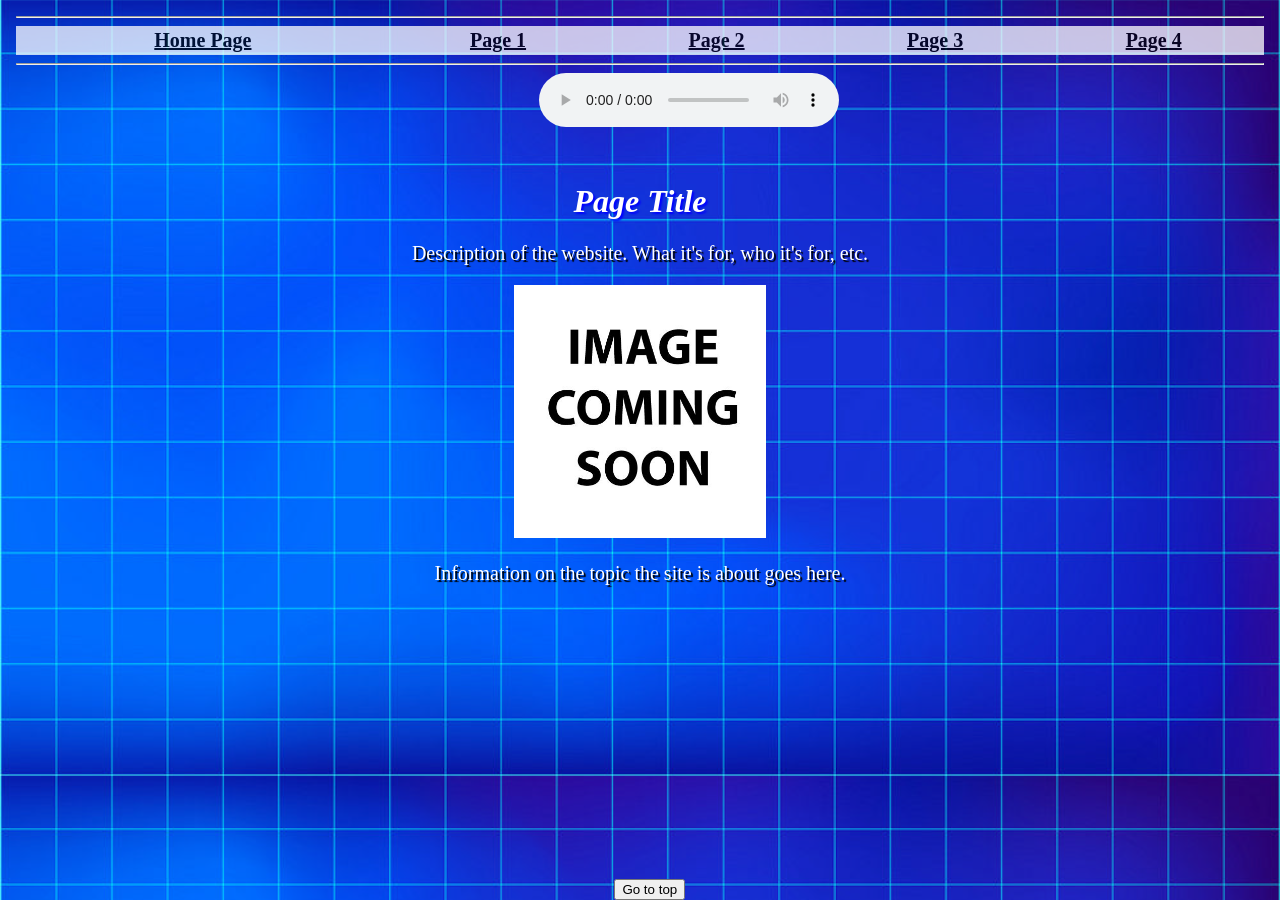
==== index.html @ 2db7f18e "Init" ====
<!DOCTYPE html>
<html>
<head>
    <title>Title</title>
    <link rel="stylesheet" type="text/css" href="theme.css">
</head>
<body>

<!-- Navigation Bar -->
<iframe src="navbar.html" scrolling="0" frameBorder="0"></iframe>

<!-- "Go to top" button -->
<button onclick="window.location.href = 'index.html';" id="myBtn" title="Go to top">Go to top</button>

<!-- Title -->
<h1 class="title">Page Title</h1>

<!-- Paragraph -->
<div style="text-align: center;width: 100%;">
<p>Description of the website. What it's for, who it's for, etc.</p>
    <!-- Image -->
    <img src="placeholder.jpg" width="20%" title="Notable innovations of computing">
    <p>Information on the topic the site is about goes here.</p>
</div>
</body>
</html>
---- theme.css ----
body{
    background-size: 100%;
    background-image: url("background.jpg");
    background-repeat: cover;
    background-color: blue;
}

a,p,label{
    font-size: 20px;
    font-family: "Lucida Sans";
}

p, label{
    color: white;
    text-shadow: 2px 2px 1px black
}


a:hover{
    color: #2F93FF;
}

h1.title{
    text-align: center;
    color: white;
    text-shadow: 2px 2px 2px blue;
    font-family: Impact;
    width: 100%;
    font-weight: bold;
    font-style: italic;
}

iframe{
    scrolling:no;
    scrolling:0;
    frameborder:0;
    seamless:seamless;
}

.navbar{
    width: 100%;;
    background-color: white;
    opacity: 75%;
}

.navlink {
    color: black;
    font-weight: bold;
    text-align: center;
}

.imagetablep2{
     background-color: yellow;
     border-color: #2f93ff #2526ff;
     border-width: 20px;
     border-style: groove;
     padding: 10px;
     margin: 80px;
 }

.imagetablep3 {
    background-color: grey;
    border-color: blue;
    border-width: 5px;
    padding: 10px;
    margin: 10px;
}

button{
    position: fixed;
    left: 48%;
    bottom: 0%;
}

.audio{
    position: absolute;
    right: 42%;
    left: 42%;
}

iframe{
    width: 100%;
}
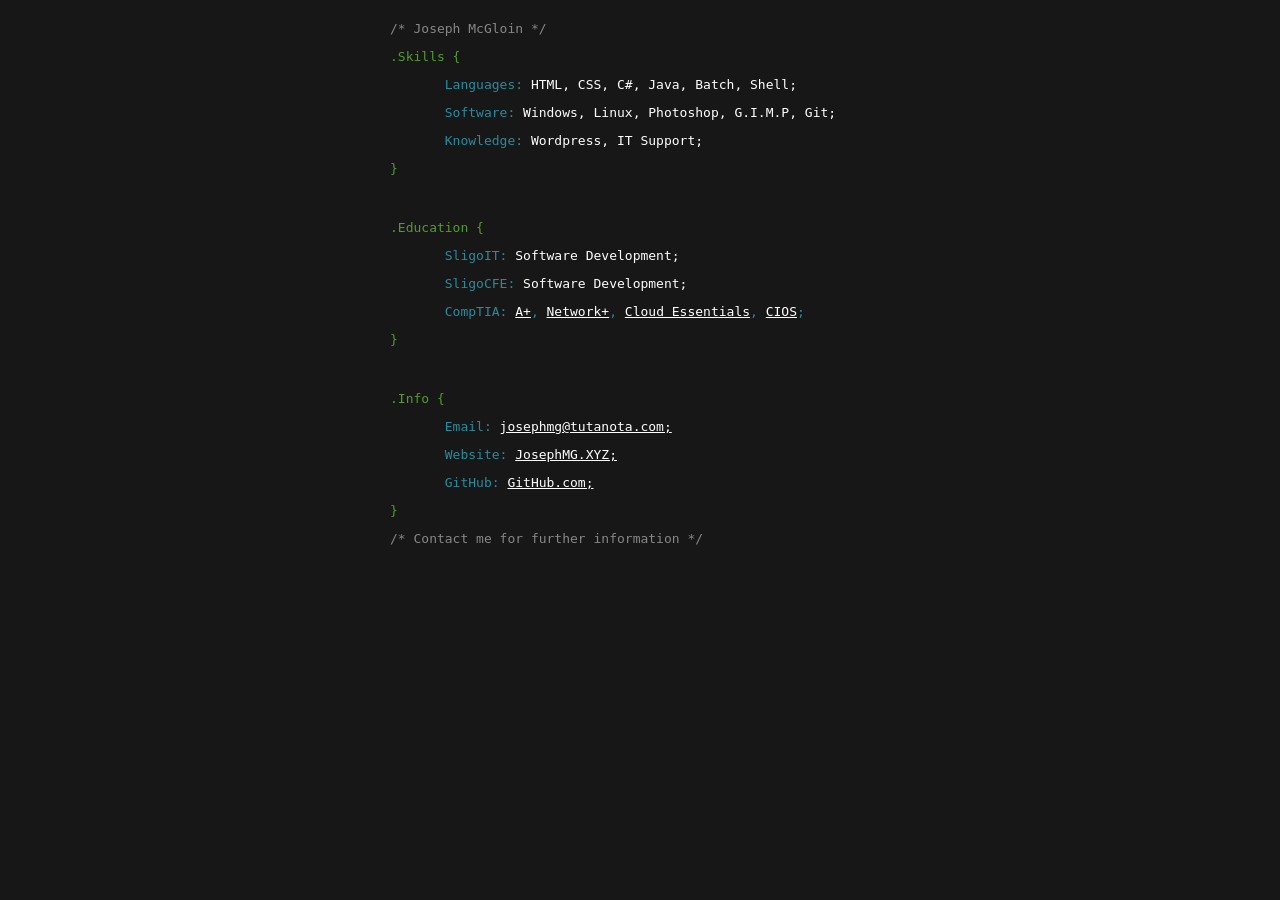
==== commit 7ea1c20a: "Updated" ====
--- a/index.html
+++ b/index.html
@@ -1,26 +1,21 @@
 <!DOCTYPE html>
-<html>
+<html lang="en">
 <head>
-    <title>Title</title>
-    <link rel="stylesheet" type="text/css" href="theme.css">
+    <meta charset="UTF-8">
+    <title>Joseph McGloin</title>
+    <link rel="stylesheet" type="text/css" href="style.css">
+	<link rel="icon" href="favicon.ico">
+    <meta name=description content="Joseph's Résumé">
 </head>
 <body>
-
-<!-- Navigation Bar -->
-<iframe src="navbar.html" scrolling="0" frameBorder="0"></iframe>
-
-<!-- "Go to top" button -->
-<button onclick="window.location.href = 'index.html';" id="myBtn" title="Go to top">Go to top</button>
-
-<!-- Title -->
-<h1 class="title">Page Title</h1>
-
-<!-- Paragraph -->
-<div style="text-align: center;width: 100%;">
-<p>Description of the website. What it's for, who it's for, etc.</p>
-    <!-- Image -->
-    <img src="placeholder.jpg" width="20%" title="Notable innovations of computing">
-    <p>Information on the topic the site is about goes here.</p>
+<div class="pos">
+<pre class="comment">/* Joseph McGloin */</pre>
+<pre class="selector">.Skills {<p class="subselector">       Languages: <a class="value">HTML, CSS, C#, Java, Batch, Shell;</a></p><p class="subselector">       Software: <a class="value">Windows, Linux, Photoshop, G.I.M.P, Git;</a></p><p class="subselector">       Knowledge: <a class="value">Wordpress, IT Support;</a></p>}</pre>
+<br>
+<pre class="selector">.Education {<p class="subselector">       SligoIT: <a class="value">Software Development;</a></p><p class="subselector">       SligoCFE: <a class="value">Software Development;</a></p><p class="subselector">       CompTIA: <a class="value"><a class="value" href="PDF/A+.pdf">A+</a>, <a class="value" href="PDF/N+.pdf">Network+</a>, <a class="value" href="PDF/CE.pdf">Cloud Essentials</a>, <a class="value" href="PDF/CIOS.pdf">CIOS</a>;</a></p>}</pre>
+<br>
+<pre class="selector">.Info {<p class="subselector">       Email: <a class="value" href="mailto: josephmg@tutanota.com">josephmg@tutanota.com;</a></p><p class="subselector">       Website: <a class="value" href="https://josephmg.xyz">JosephMG.XYZ;</a></p><p class="subselector">       GitHub: <a class="value" href="https://github.com/Chopper1337/">GitHub.com;</a></p>} </pre>
+<pre class="comment">/* Contact me for further information */</pre>
 </div>
 </body>
 </html>
--- a/style.css
+++ b/style.css
@@ -0,0 +1,32 @@
+body{
+    background: #171717;
+}
+
+.comment{
+    color: #878787;
+}
+
+.selector{
+    color: #509e29;
+}
+
+.subselector{
+    color: #298b9e;
+}
+
+.property{
+    color: #9e2929;
+}
+
+.value{
+    color: white;
+}
+
+.pos{
+    width:500px;
+    height:500px;
+    margin:0 auto;
+    position:absolute;
+    left:50%;
+    margin-left:-250px;
+}
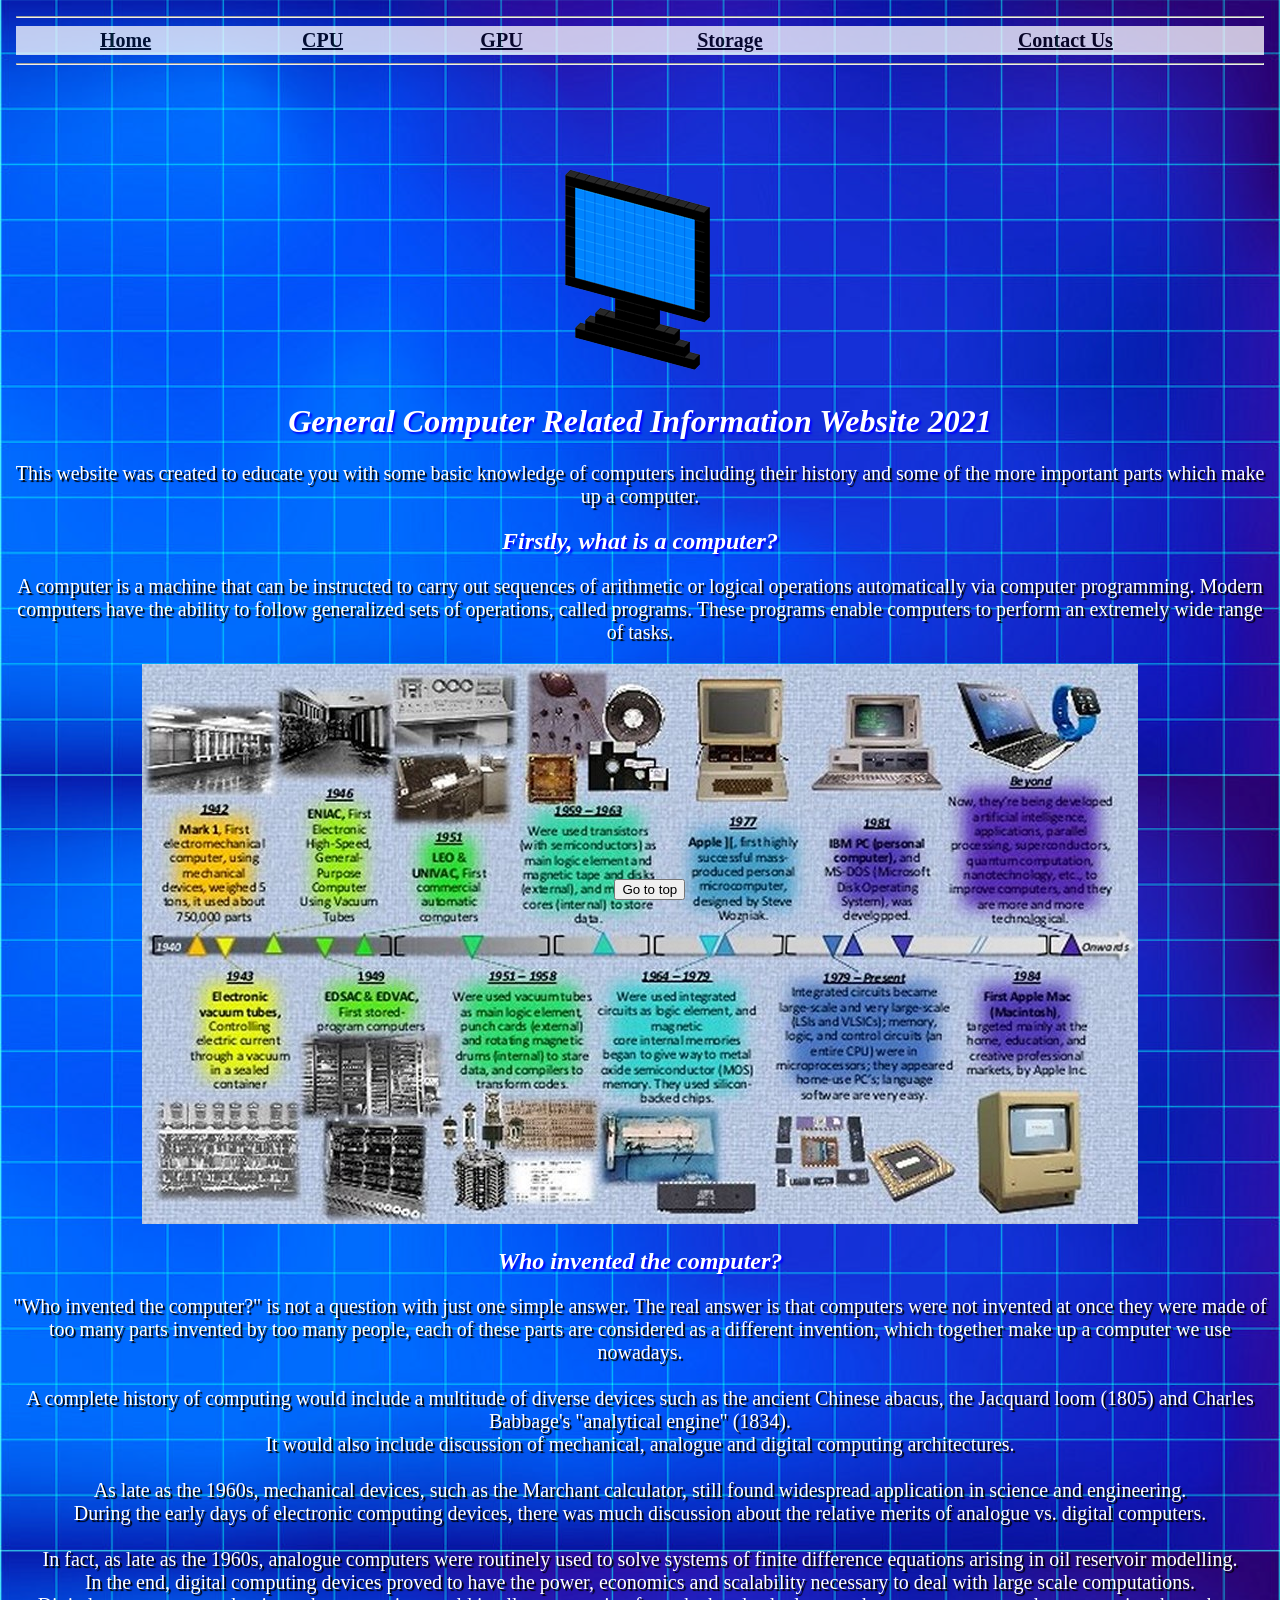
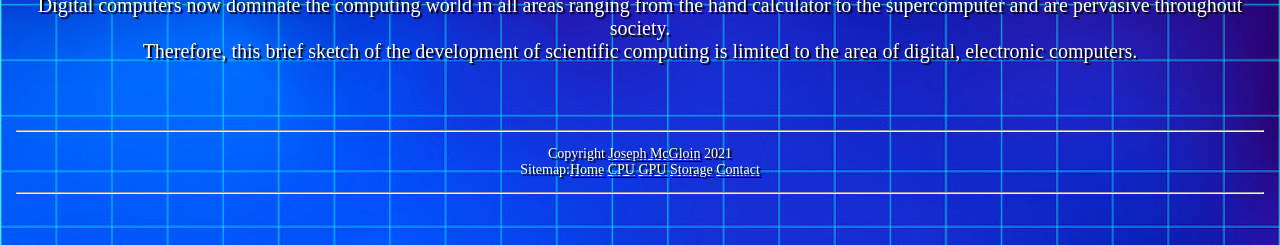
==== commit 9f9bcbf3: "Ok this is the right one" ====
--- a/index.html
+++ b/index.html
@@ -1,21 +1,74 @@
 <!DOCTYPE html>
 <html lang="en">
 <head>
-    <meta charset="UTF-8">
-    <title>Joseph McGloin</title>
-    <link rel="stylesheet" type="text/css" href="style.css">
-	<link rel="icon" href="favicon.ico">
-    <meta name=description content="Joseph's Résumé">
+    <title>General Computer Related Information Website</title>
+    <link rel="stylesheet" type="text/css" href="css/theme.css">
+	<link rel="icon" href="images/favicon.ico">
+    <meta name=description content="Information about computers. A history of computing and some information about the parts of a modern computer.">
+    <meta name=keywords content="Computers, History, CPU, GPU, HDD, SSD, IT">
+    <meta name=author content="Joseph McGloin">
 </head>
-<body>
-<div class="pos">
-<pre class="comment">/* Joseph McGloin */</pre>
-<pre class="selector">.Skills {<p class="subselector">       Languages: <a class="value">HTML, CSS, C#, Java, Batch, Shell;</a></p><p class="subselector">       Software: <a class="value">Windows, Linux, Photoshop, G.I.M.P, Git;</a></p><p class="subselector">       Knowledge: <a class="value">Wordpress, IT Support;</a></p>}</pre>
-<br>
-<pre class="selector">.Education {<p class="subselector">       SligoIT: <a class="value">Software Development;</a></p><p class="subselector">       SligoCFE: <a class="value">Software Development;</a></p><p class="subselector">       CompTIA: <a class="value"><a class="value" href="PDF/A+.pdf">A+</a>, <a class="value" href="PDF/N+.pdf">Network+</a>, <a class="value" href="PDF/CE.pdf">Cloud Essentials</a>, <a class="value" href="PDF/CIOS.pdf">CIOS</a>;</a></p>}</pre>
-<br>
-<pre class="selector">.Info {<p class="subselector">       Email: <a class="value" href="mailto: josephmg@tutanota.com">josephmg@tutanota.com;</a></p><p class="subselector">       Website: <a class="value" href="https://josephmg.xyz">JosephMG.XYZ;</a></p><p class="subselector">       GitHub: <a class="value" href="https://github.com/Chopper1337/">GitHub.com;</a></p>} </pre>
-<pre class="comment">/* Contact me for further information */</pre>
-</div>
-</body>
+	<body>
+		<header>
+			<!-- Navigation Bar -->
+			<iframe src="navbar.html"></iframe>
+			<!-- Logo -->
+			<div class="divCenterAlign">
+				<img src="images/logo.png" title="General Computer Related Information Website Logo"/>
+			</div>
+			<!-- Title -->
+			<h1 class="mainTitle">General Computer Related Information Website 2021</h1>
+		</header>
+	
+	
+	<!-- "Go to top" button -->
+	<button onclick="window.location.href = 'index.html';" id="myBtn" title="Go to top">Go to top</button>
+		<main>
+			<!-- Introduction paragraph -->
+			<div id="introParagraph">
+				<p>This website was created to educate you with some basic knowledge of computers including their history and some of the more important parts which make up a computer.</p>
+		
+				<!-- Sub title -->
+				<h2 class="mainTitle">Firstly, what is a computer?</h2>
+		
+				<!-- What is a computer? -->
+				<p>
+					A computer is a machine that can be instructed to carry out sequences of arithmetic or logical operations automatically via
+					computer programming. Modern computers have the ability to follow generalized sets of operations, called programs. These programs
+					enable computers to perform an extremely wide range of tasks.
+				</p>
+		
+				<!-- History of computers image -->
+				<img src="images/history.jpg" title="Notable innovations of computing">
+		
+				<!-- Sub title -->
+				<h2 class="mainTitle">Who invented the computer?</h2>
+		
+				<!-- History of computers paragraph -->
+				<p>
+				"Who invented the computer?" is not a question with just one simple answer. The real answer is that computers were not invented at once they were made of too many parts invented by too many people, each of these parts are considered as a different invention, which together make up a computer we use nowadays.
+				<br><br>
+				A complete history of computing would include a multitude of diverse devices such as the ancient Chinese abacus, the Jacquard loom (1805) and Charles Babbage's "analytical engine" (1834).
+				<br>
+				It would also include discussion of mechanical, analogue and digital computing architectures.
+				<br><br>
+				As late as the 1960s, mechanical devices, such as the Marchant calculator, still found widespread application in science and engineering.
+				<br>
+				During the early days of electronic computing devices, there was much discussion about the relative merits of analogue vs. digital computers.
+				<br><br>
+				In fact, as late as the 1960s, analogue computers were routinely used to solve systems of finite difference equations arising in oil reservoir modelling.
+				<br>
+				In the end, digital computing devices proved to have the power, economics and scalability necessary to deal with large scale computations.
+				<br>
+				Digital computers now dominate the computing world in all areas ranging from the hand calculator to the supercomputer and are pervasive throughout society.
+				<br>
+				Therefore, this brief sketch of the development of scientific computing is limited to the area of digital, electronic computers.
+				</p>
+			</div>
+		</main>
+		<footer>
+			<!-- Footer Bar -->
+			<iframe src="footer.html"></iframe>
+		</footer>
+	</body>
 </html>
--- a/css/theme.css
+++ b/css/theme.css
@@ -0,0 +1,141 @@
+/* CSS for the body of the page, sets background properties */
+body{
+    background-size: 100%;
+    background-image: url("../images/background.jpg");
+    background-color: blue;
+    font-family: "Lucida Sans";
+}
+
+/* Properties for links, paragraphs and labels */
+a,p,label,ul,ol{
+    font-size: 20px;
+}
+
+/* Properties for paragraphs and label */
+p, label,ul,ol{
+    color: white;
+    text-shadow: 2px 2px 1px black
+}
+
+/* Hovering on a link */
+a:hover{
+    color: #2F93FF;
+}
+
+/* Properties for an iFrame, such as the YouTube video */
+iframe{
+    border:0;
+    width: 100%;
+}
+
+/* Main title for a page */
+.mainTitle{
+    text-align: center;
+    color: white;
+    text-shadow: 2px 2px 2px blue;
+    font-family: Impact;
+    width: 100%;
+    font-weight: bold;
+    font-style: italic;
+}
+
+/* Sub-title for a topic on a page*/
+.subTitle{
+    color: white;
+    text-shadow: 2px 2px 2px blue;
+    font-family: Impact;
+    font-weight: bold;
+    font-style: italic;
+}
+
+.rightFloatImage{
+	float: right;
+}
+
+.divCenterAlign{
+	text-align:center;
+}
+
+/* ID for GPU table CSS */
+#imagetablegpu{
+     background-color: yellow;
+     border-color: #2f93ff #2526ff;
+     border-width: 20px;
+     border-style: groove;
+     padding: 10px;
+     margin: 80px;
+	 margin-left: auto;
+	 margin-right: auto;
+}
+
+#orangeBG{
+	background-color:orange;
+}
+
+.greenBG{
+	background-color:lime;
+}
+
+.redBG{
+	background-color:red;
+}
+
+#otherBG{
+	background-color:#b8860b;
+}
+
+#otherBG1{
+	background-color:#8b0000;
+}
+#otherBG2{
+	background-color:#006400;
+}
+
+/* ID for HDD table CSS */
+#imagetablehdd {
+    background-color: grey;
+    border: 5px solid blue;
+    border-width: 5px;
+    padding: 10px;
+    margin: 10px;
+	margin-left: auto;
+	margin-right: auto;
+	width: 540px;
+}
+
+
+/* ID for Google Maps div CSS */
+#gMapsDiv {
+	margin-left: auto;
+	margin-right: auto;
+	max-width:100%;
+	overflow:hidden;
+	color:red;
+	width:500px;
+	height:520px;
+}
+
+#gmapsiFrame{
+	border: none;
+	width:100%;
+	height: 500px;
+}
+
+/* ID for home page intro paragraph CSS */
+#introParagraph {
+	text-align: center;
+	width: 100%;
+}
+
+/* ID for YT video Div CSS */
+#ytVideoDiv{
+	width: 60%;
+	margin-left:20%;
+}
+
+/* CSS for a button fixed at bottom middle of view */
+button{
+    position: fixed;
+    left: 48%;
+    bottom: 0%;
+}
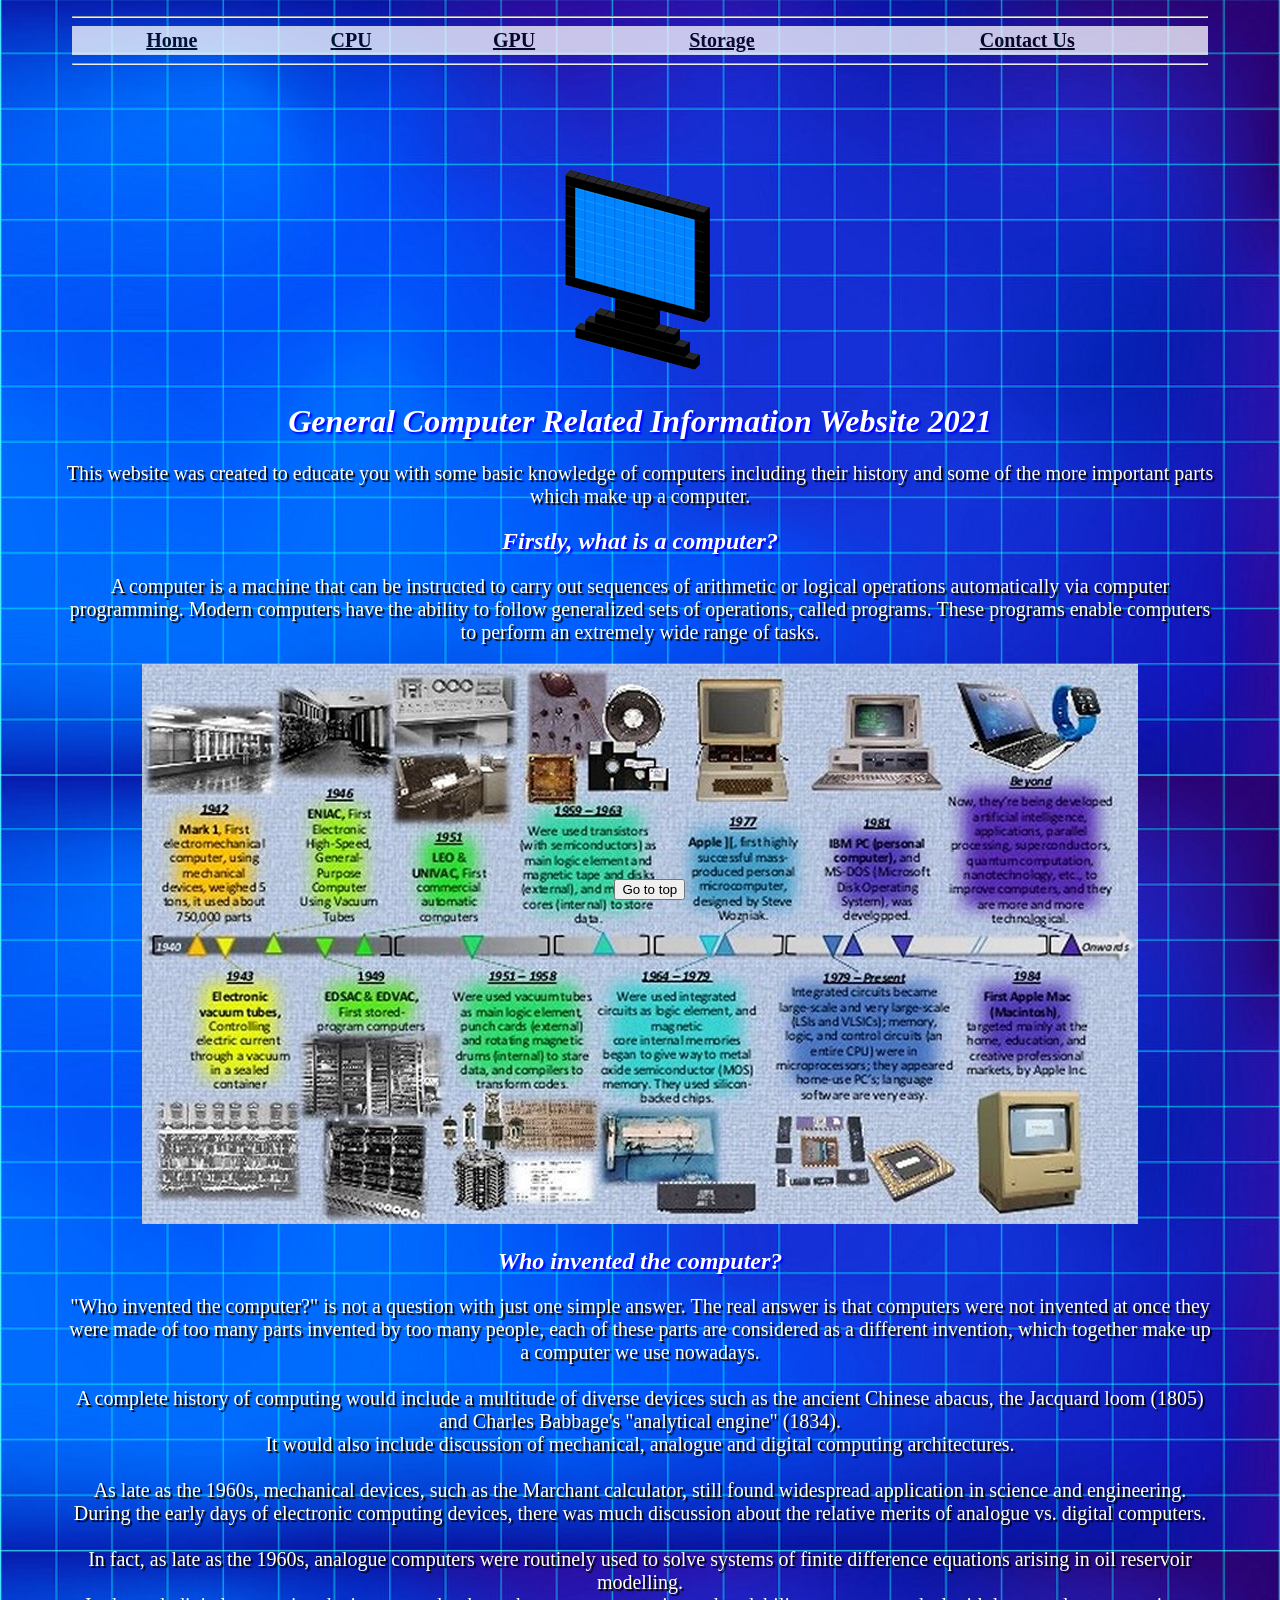
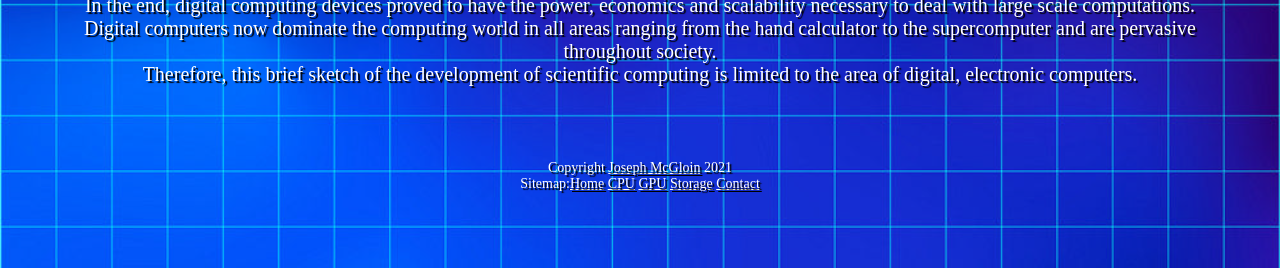
==== commit fda863db: "Nothing" ====
--- a/index.html
+++ b/index.html
@@ -21,49 +21,50 @@
 		</header>
 	
 	
-	<!-- "Go to top" button -->
-	<button onclick="window.location.href = 'index.html';" id="myBtn" title="Go to top">Go to top</button>
+		<!-- "Go to top" button -->
+		<button onclick="window.location.href = 'index.html';" id="myBtn" title="Go to top">Go to top</button>
 		<main>
 			<!-- Introduction paragraph -->
 			<div id="introParagraph">
 				<p>This website was created to educate you with some basic knowledge of computers including their history and some of the more important parts which make up a computer.</p>
-		
-				<!-- Sub title -->
-				<h2 class="mainTitle">Firstly, what is a computer?</h2>
-		
-				<!-- What is a computer? -->
-				<p>
-					A computer is a machine that can be instructed to carry out sequences of arithmetic or logical operations automatically via
-					computer programming. Modern computers have the ability to follow generalized sets of operations, called programs. These programs
-					enable computers to perform an extremely wide range of tasks.
-				</p>
-		
-				<!-- History of computers image -->
-				<img src="images/history.jpg" title="Notable innovations of computing">
-		
-				<!-- Sub title -->
-				<h2 class="mainTitle">Who invented the computer?</h2>
-		
-				<!-- History of computers paragraph -->
-				<p>
-				"Who invented the computer?" is not a question with just one simple answer. The real answer is that computers were not invented at once they were made of too many parts invented by too many people, each of these parts are considered as a different invention, which together make up a computer we use nowadays.
-				<br><br>
-				A complete history of computing would include a multitude of diverse devices such as the ancient Chinese abacus, the Jacquard loom (1805) and Charles Babbage's "analytical engine" (1834).
-				<br>
-				It would also include discussion of mechanical, analogue and digital computing architectures.
-				<br><br>
-				As late as the 1960s, mechanical devices, such as the Marchant calculator, still found widespread application in science and engineering.
-				<br>
-				During the early days of electronic computing devices, there was much discussion about the relative merits of analogue vs. digital computers.
-				<br><br>
-				In fact, as late as the 1960s, analogue computers were routinely used to solve systems of finite difference equations arising in oil reservoir modelling.
-				<br>
-				In the end, digital computing devices proved to have the power, economics and scalability necessary to deal with large scale computations.
-				<br>
-				Digital computers now dominate the computing world in all areas ranging from the hand calculator to the supercomputer and are pervasive throughout society.
-				<br>
-				Therefore, this brief sketch of the development of scientific computing is limited to the area of digital, electronic computers.
-				</p>
+				<article>
+					<!-- Sub title -->
+					<h2 class="mainTitle">Firstly, what is a computer?</h2>
+			
+					<!-- What is a computer? -->
+					<p>
+						A computer is a machine that can be instructed to carry out sequences of arithmetic or logical operations automatically via
+						computer programming. Modern computers have the ability to follow generalized sets of operations, called programs. These programs
+						enable computers to perform an extremely wide range of tasks.
+					</p>
+					
+					<!-- History of computers image -->
+					<img src="images/history.jpg" title="Notable innovations of computing">
+			
+					<!-- Sub title -->
+					<h2 class="mainTitle">Who invented the computer?</h2>
+			
+					<!-- History of computers paragraph -->
+					<p>
+					"Who invented the computer?" is not a question with just one simple answer. The real answer is that computers were not invented at once they were made of too many parts invented by too many people, each of these parts are considered as a different invention, which together make up a computer we use nowadays.
+					<br><br>
+					A complete history of computing would include a multitude of diverse devices such as the ancient Chinese abacus, the Jacquard loom (1805) and Charles Babbage's "analytical engine" (1834).
+					<br>
+					It would also include discussion of mechanical, analogue and digital computing architectures.
+					<br><br>
+					As late as the 1960s, mechanical devices, such as the Marchant calculator, still found widespread application in science and engineering.
+					<br>
+					During the early days of electronic computing devices, there was much discussion about the relative merits of analogue vs. digital computers.
+					<br><br>
+					In fact, as late as the 1960s, analogue computers were routinely used to solve systems of finite difference equations arising in oil reservoir modelling.
+					<br>
+					In the end, digital computing devices proved to have the power, economics and scalability necessary to deal with large scale computations.
+					<br>
+					Digital computers now dominate the computing world in all areas ranging from the hand calculator to the supercomputer and are pervasive throughout society.
+					<br>
+					Therefore, this brief sketch of the development of scientific computing is limited to the area of digital, electronic computers.
+					</p>
+				</article>
 			</div>
 		</main>
 		<footer>
--- a/css/theme.css
+++ b/css/theme.css
@@ -4,6 +4,8 @@
     background-image: url("../images/background.jpg");
     background-color: blue;
     font-family: "Lucida Sans";
+	margin-left: 5%;
+	margin-right: 5%;
 }
 
 /* Properties for links, paragraphs and labels */
@@ -112,7 +114,7 @@
 	overflow:hidden;
 	color:red;
 	width:500px;
-	height:520px;
+	height:550px;
 }
 
 #gmapsiFrame{
